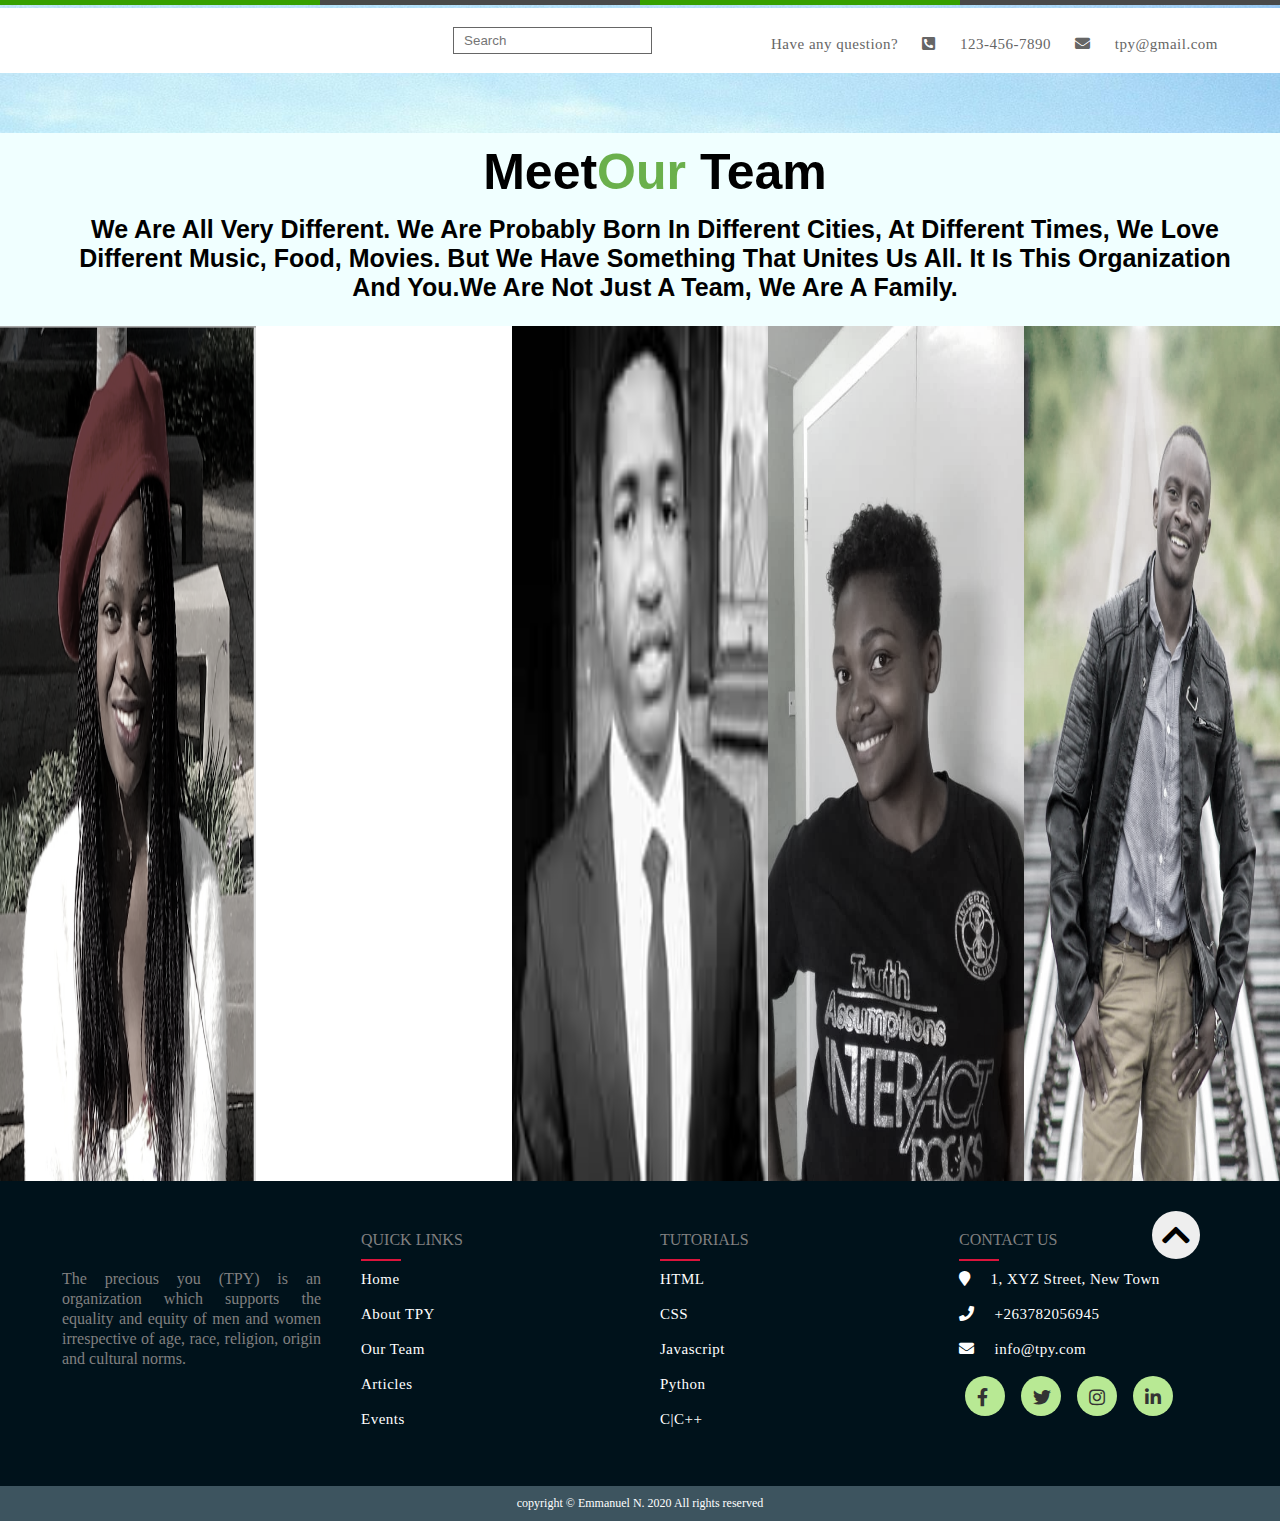
==== our-team.html @ 87ef8c34 "Add files via upload" ====
<!DOCTYPE html>
<html lang="en">

<head>
  <meta charset="UTF-8">
  <meta name="viewport" content="width=device-width, initial-scale=1.0">
  <title>Our Team</title>
  <link rel="stylesheet" href="css/styles.css">
  <link rel="stylesheet" href="https://cdnjs.cloudflare.com/ajax/libs/font-awesome/5.13.0/css/all.min.css">
</head>

<body>
  <div class="wrapper">
    <header>
      <div class="multi_color_border"></div>
      <div class="top_nav">
        <div class="left">
          <div class="logo">
            <h1 class="brand"><a href="index.html">The<span>Precious</span>You</a></h1>
          </div>
          <div class="search_bar">
            <input type="text" placeholder="Search">
          </div>
        </div>
        <div class="right">
          <ul>
            <li><a href="#">Have any question?</a></li>
            <div class="mobile">
              <li>
                <a href="tel:123-456-7890"> <i class="fas fa-phone-square-alt"></i> 123-456-7890</a></li>
            </div>

            <div class="email">
              <li>
                <a href="mailto:email@example.com"><i class="fas fa-envelope"></i> tpy@gmail.com</a>
              </li>

            </div>
          </ul>
        </div>
      </div>
      <div class="bottom_nav">

        <div class="menu-toggle" id="hamburger">
          <i class="fas fa-bars"></i>
        </div>
        <div class="overlay"></div>
        <div class="container">
          <nav>
            <!-- <h1 class="brand"><a href="index.html">The<span>Precious</span>You</a></h1> -->
            <ul>
              <li><a href="index.html" >Home</a></li>
              <li><a href="about-tpy.html">About TPY</a></li>
              <li><a href="events.html">Events</a></li>
              <li><a href="contact-us.html">Contact</a></li>
              <li><a href="our-team.html" class="active-nav-link">Our Team</a></li>
              <li><a href="blog.html">Blog</a></li>
              <li><a href="#">Articles</a></li>
            </ul>
          </nav>
        </div>

      </div>
    </header>
   <section class="services-section  company-sections ct-u-paddingBoth100 paddingBothHalf noTopMobilePadding">
        <div class="container">

            <div class="">
              <!-- <h2>Our Values</h2> -->
              <h2>Meet<strong>Our </strong><span>Team</span></h2>
              <h3>We are all very different. We are probably born in different cities, at different times, we love different music, food, movies. But we have something that unites us all. It is this organization and you.We are not just a team, we are a family.</h3>

            </div>
            </section>
    <div class="team-section">
      <div class="person">
        <img src="images/pt11.png" alt="" class="person-pic">
        <div class="person-info">
          <h2>Precious N</h2>
          <p>Founder</p>
          <div class="socialmedia">
            <a href="#"><i class="fab fa-facebook-f"></i></a>
            <a href="#"><i class="fab fa-twitter"></i></a>
            <a href="#"><i class="fab fa-instagram"></i></a>
            <a href="#"><i class="fab fa-linkedin-in"></i></a>
          </div>
        </div>
      </div>

      <div class="person">
        <img src="images/emm.jpg" alt="" class="person-pic">
        <div class="person-info">
          <h2>Emmanuel N</h2>
          <p>Developer & Designer</p>
          <div class="socialmedia">
            <a href="#"><i class="fab fa-facebook-f"></i></a>
            <a href="#"><i class="fab fa-twitter"></i></a>
            <a href="#"><i class="fab fa-instagram"></i></a>
            <a href="#"><i class="fab fa-linkedin-in"></i></a>
          </div>
        </div>
      </div>

      <div class="person">
        <img src="images/tendai.jpeg" alt="" class="person-pic">
        <div class="person-info">
          <h2>Tatenda M</h2>
          <p>Co-Founder</p>
          <div class="socialmedia">
            <a href="#"><i class="fab fa-facebook-f"></i></a>
            <a href="#"><i class="fab fa-twitter"></i></a>
            <a href="#"><i class="fab fa-instagram"></i></a>
            <a href="#"><i class="fab fa-linkedin-in"></i></a>
          </div>
        </div>
      </div>

      <div class="person">
        <img src="images/vimbai.jpeg" alt="" class="person-pic">
        <div class="person-info">
          <h2>Vimbai N</h2>
          <p>Co-Founder</p>
          <div class="socialmedia">
            <a href="#"><i class="fab fa-facebook-f"></i></a>
            <a href="#"><i class="fab fa-twitter"></i></a>
            <a href="#"><i class="fab fa-instagram"></i></a>
            <a href="#"><i class="fab fa-linkedin-in"></i></a>
          </div>
        </div>
      </div>

      <div class="person">
        <img src="images/taps.jpeg" alt="" class="person-pic">
        <div class="person-info">
          <h2>Tapiwa D</h2>
          <p>Co-Founder</p>
          <div class="socialmedia">
            <a href="#"><i class="fab fa-facebook-f"></i></a>
            <a href="#"><i class="fab fa-twitter"></i></a>
            <a href="#"><i class="fab fa-instagram"></i></a>
            <a href="#"><i class="fab fa-linkedin-in"></i></a>
          </div>
        </div>
      </div>
    </div>
  </div>
  <footer>
    <div class="footer">

      <div class="inner-footer">
        <div class="footer-items">
          <h1 class="brand"><a href="index.html">The<span>Precious</span>You</a></h1>
          <p>The precious you (TPY) is an organization which supports the equality and equity of men and women irrespective of age, race, religion, origin and cultural norms. </p>
        </div>

        <div class="footer-items">
          <h2>Quick Links</h2>
          <div class="border"></div>
          <ul>
            <a href="">
              <li>Home</li>
            </a>
            <a href="">
              <li>About TPY</li>
            </a>
            <a href="">
              <li>Our Team</li>
            </a>
            <a href="">
              <li>Articles</li>
            </a>
            <a href="">
              <li>Events</li>
            </a>
          </ul>
        </div>

        <div class="footer-items">
          <h2>Tutorials</h2>
          <div class="border"></div>
          <ul>
            <a href="">
              <li>HTML</li>
            </a>
            <a href="">
              <li>CSS</li>
            </a>
            <a href="">
              <li>Javascript</li>
            </a>
            <a href="">
              <li>Python</li>
            </a>
            <a href="">
              <li>C|C++</li>
            </a>
          </ul>
        </div>
        <div class="up" id="up">
        <i class="fas fa-chevron-up"></i>
        </div>
        <div class="footer-items">

          <h2>Contact us</h2>
          <div class="border"></div>
          <ul>
            <li><i class="fa fa-map-marker" aria-hidden="true"></i>1, XYZ Street, New Town</li>
            <li><i class="fa fa-phone" aria-hidden="true"></i>+263782056945</li>
            <li><i class="fa fa-envelope" aria-hidden="true"></i>info@tpy.com</li>
          </ul>
          <div class="socialmedia">
            <a href="#"><i class="fab fa-facebook-f"></i></a>
            <a href="#"><i class="fab fa-twitter"></i></a>
            <a href="#"><i class="fab fa-instagram"></i></a>
            <a href="#"><i class="fab fa-linkedin-in"></i></a>
          </div>
        </div>

      </div>
      <div class="footer-bottom">

        copyright &copy; Emmanuel N. 2020 All rights reserved
      </div>
    </div>
  </footer>
  <script src="https://code.jquery.com/jquery-2.2.0.min.js" type="text/javascript"></script>
  <script src="https://maxcdn.bootstrapcdn.com/bootstrap/3.3.6/js/bootstrap.min.js"></script>
  <script src="main.js" charset="utf-8"></script>
</body>

</html>
---- css/styles.css ----
* {
  margin: 0;
  padding: 0;
  /* box-sizing: border-box; */
  list-style: none;
  text-decoration: none;
  /* font-family: "Josefin Sans", sans-serif; */
}

body {
  /* background-image: url(../images/bg4.jpg);
  background-size: cover;
  background-repeat: no-repeat; */
}

.wrapper .multi_color_border {
  width: 100%;
  height: 5px;
  background: linear-gradient(to right, #37a000 0%, #37a000 25%, #494949 25%, #494949 50%, #37a000 50%, #37a000 75%, #494949 75%, #494949 100%);
}

.wrapper .top_nav {
  margin-top: 3px;
  /* width: 100%; */
  height: 65px;
  background: #fff;
  padding: 0 50px;
  display: flex;
  justify-content: space-between;
  align-items: center;
}

.wrapper .top_nav .left {
  display: flex;
  align-items: center;
}

.logo {
  font-size: 26px;
  font-weight: bold;
  color: #494949;
  font-family: "Mountains of Christmas", cursive;
  margin-right: 25px;
}

.logo span {
  color: #37a000;
  font-family: "Mountains of Christmas", cursive;
}

.wrapper .top_nav .left .search_bar input[type="text"] {
  border: 1px solid #666666;
  padding: 5px 10px;
  margin-left: 15px;
  outline: none;
  transition: all 0.5s linear;
}

.wrapper .top_nav .left .search_bar input[type="text"]:focus {
  width: 250px;
}

.wrapper .top_nav .right ul {
  display: flex;
  /* justify-content: space-around; */
}

.wrapper .top_nav .right ul li {
  margin: 0 2px;
}

.wrapper .top_nav .right ul li a {
  display: block;
  padding: 8px 10px;
  color: #666666;
}

/* bottom nav */
a {
  text-decoration: none;
  color: #eee;
}

header {
  width: 100%;
  position: relative;
  overflow: hidden;
  padding-bottom: 15px;
  background-image: url(../images/bg4.jpg);
  background-size: cover;
  background-repeat: no-repeat;
}

.container {
  max-width: 120rem;
  width: 90%;
  margin: 0 auto;
}

.menu-toggle {
  position: fixed;
  top: 2.5rem;
  right: 2.5rem;
  color: #eeeeee;
  font-size: 3rem;
  cursor: pointer;
  z-index: 1000;
  display: none;
}

nav {
  display: flex;
  justify-content: center;
  align-items: center;
  /* text-transform: uppercase; */
  font-size: 1.6rem;
}

.brand {
  /* font-size: 2rem;
	font-weight: 300; */
  transform: translateX(-100rem);
  animation: slideIn .5s forwards;
  font-family: "Mountains of Christmas", cursive;
}

.brand span {
  color: crimson;
  font-family: "Mountains of Christmas", cursive;
}

nav ul {
  display: flex;
}

nav ul li {
  list-style: none;
  transform: translateX(100rem);
  animation: slideIn .5s forwards;
}

nav ul li:nth-child(1) {
  animation-delay: 0s;
}

nav ul li:nth-child(2) {
  animation-delay: .5s;
}

nav ul li:nth-child(3) {
  animation-delay: 1s;
}

nav ul li:nth-child(4) {
  animation-delay: 1.5s;
}

nav ul li:nth-child(5) {
  animation-delay: 2s;
}

nav ul li:nth-child(6) {
  animation-delay: 2.5s;
}

nav ul li:nth-child(7) {
  animation-delay: 3s;
}

nav ul li a {
  padding: 1rem 0;
  margin: 0 3rem;
  position: relative;
  letter-spacing: 2px;
}

nav ul li a:last-child {
  margin-right: 0;
}

nav ul li a::before,
nav ul li a::after {
  content: '';
  position: absolute;
  width: 100%;
  height: 2px;
  background-color: crimson;
  left: 0;
  transform: scaleX(0);
  transition: all .5s;
}

nav ul li a::before {
  top: 0;
  transform-origin: left;
}

.active-nav-link {
  border-bottom: 2px solid #37a000;
}

.active-nav-link a {
  color: #37a000 !important;
}

nav ul li a::after {
  bottom: 0;
  transform-origin: right;
}

.overlay {
  background-color: rgba(0, 0, 0, .95);
  position: fixed;
  right: 0;
  left: 0;
  top: 0;
  bottom: 0;
  transition: opacity 650ms;
  transform: scale(0);
  opacity: 0;
  display: none;
}

nav ul li a:hover::before,
nav ul li a:hover::after {
  transform: scaleX(1);
}

@keyframes slideIn {
  from {}

  to {
    transform: translateX(0);
  }
}

@media screen and (max-width: 700px) {
  .menu-toggle {
    display: block;
  }

  nav {
    padding-top: 0;
    display: none;
    flex-direction: column;
    justify-content: space-evenly;
    align-items: center;
    height: 100vh;
    text-align: center;
  }

  nav ul {
    flex-direction: column;
  }

  nav ul li {
    margin-top: 5rem;
  }

  nav ul li a {
    margin: 0;
    font-size: 2.5rem;
    text-decoration: none;
    list-style: none;
  }

  .tpy {
    font-size: 3rem;
  }

  .brand {
    font-size: 5rem;
  }

  .overlay.menu-open,
  nav.menu-open {
    display: flex;
    transform: scale(1);
    opacity: 1;
  }
}

/* bottom_nav */
.wrapper .bottom_nav ul li a {
  color: #494949;
  letter-spacing: 2px;
  text-transform: uppercase;
  font-size: 12px;
}

.wrapper .banner img {
  width: 100%;
  height: 400px;
}

/* carousel what we have been doing */
#slider {
  overflow: hidden;
  height: 600px;
}

#slider figure {
  position: relative;
  width: 500%;
  margin: 0;
  left: 0;
  animation: 20s slider infinite;
}

#slider figure img {
  width: 20%;
  float: left;
}

@keyframes slider {
  0% {
    left: 0;
  }

  20% {
    left: 0;
  }

  25% {
    left: -100%;
  }

  45% {
    left: -100%;
  }

  50% {
    left: -200%;
  }

  70% {
    left: -200%;
  }

  75% {
    left: -300%;
  }

  95% {
    left: -300%;
  }

  100% {
    left: -400%;
  }
}

/* carousel */
/* ourTeam */
.team-section {
  height: 95vh;
  display: flex;
}

.person {
  flex: 1;
  overflow: hidden;
  cursor: pointer;
  position: relative;
  transition: .6s;
}

.person:hover {
  flex: 4;
}

.person-pic {
  position: absolute;
  height: 100%;
  left: 50%;
  transform: translateX(-50%);
  filter: grayscale(80%);
  transition: .3s;
}

.person:hover .person-pic {
  filter: grayscale(0);
}

.person-info {
  position: absolute;
  bottom: 10px;
  text-align: center;
  width: 100%;
  opacity: 0;
  transition: .2s;
}

.person:hover .person-info {
  opacity: 1;
  bottom: 60px;
  transition-delay: .6s;
}

.person-info h2 {
  font-size: 20px;
  color: #fff;
}

.person-info p {
  color: #b8e994;
  font-style: italic;
  margin-top: 8px;
  margin-bottom: 20px;
}

.socialmedia a {
  display: inline-block;
  width: 40px;
  height: 40px;
  color: #333;
  background-color: #b8e994;
  line-height: 40px;
  border-radius: 50%;
  margin: 0 6px;
  font-size: 18px;
  transition: .3s linear;
}

.socialmedia i {
  padding: 12px;
}

.socialmedia a:hover,
form button:hover {
  color: #b8e994;
  background-color: transparent;
  transform: scale(1.5);
}
/* START OF FOOTER */

footer {
  /* position: fixed; */
  bottom: 0;
  width: 100%;
  background-color: azure;
}

.footer {
  width: 100%;
  background: #00121b;
  display: block;
}

.inner-footer {
  width: 95%;
  margin: auto;
  padding: 30px 10px;
  display: flex;
  flex-wrap: wrap;
  box-sizing: border-box;
  justify-content: center;
}

.footer-items {
  width: 25%;
  padding: 10px 20px;
  box-sizing: border-box;
}

.footer-items h1 {
  padding: 10px 0;
  font-size: 25px;
  color: #fff;
  text-transform: uppercase;
}

.footer-items p {
  color: grey;
  font-size: 16px;
  text-align: justify;
  line-height: 20px;
}

.footer-items h2 {
  margin: 10px 0;
  color: grey;
  font-size: 16px;
  font-weight: lighter;
  text-transform: uppercase;
}

.border {
  height: 2px;
  width: 40px;
  background: crimson;
}

ul {
  list-style: none;
  color: #fff;
  font-size: 15px;
  letter-spacing: 0.5px;
}

ul a {
  text-decoration: none;
  outline: none;
  color: #fff;
  transition: 0.3s;
}

ul a:hover {
  color: crimson;
}

ul li {
  margin: 10px 0;
  height: 25px;
}

li i {
  margin-right: 20px;
}

.footer-bottom {
  padding: 10px;
  background: #3d545f;
  color: #fff;
  font-size: 12px;
  text-align: center;
}
footer .up {
  position: absolute;
  width: 3rem;
  height: 3rem;
  background-color: #eee;
  /* top: -2.5rem; */
  right: 5rem;
  border-radius: 100%;
  display: flex;
  animation: pulse 2s infinite;
  cursor: pointer;
}

.up i {
  color: black;
  font-size: 2rem;
  margin: auto;
}



/* animations */

@keyframes pulse{
0%{
  box-shadow: 0 0 0 0 crimson;
}
70%{
  box-shadow: 0 0 0 1.4rem rgba(253, 87, 191, 0);
}
100%{
  box-shadow: 0 0 0 0 rgba(253, 87, 191, 0.99);
}
}

@media screen and (max-width: 900px) {
  footer {
    position: relative;
    bottom: 0;
  }
}
/* END OF FOOTER */


/* Contact us */
/* container utility */
#fancy-form .container {
  background-image: url(../images/desk.jpeg);
  background-size: cover;
  background-repeat: no-repeat;
  align-content: center;
  width: 80%;
  margin: auto;
  overflow: hidden;
}

/* main div */
.form-sections {
  margin-top: 5rem;
  display: grid;
  grid-gap: 5rem;
  grid-template-columns: repeat(2, 1fr);
}

/* Form-left styling */
.Form-left h1 {
  padding: 0;
  margin: 0;
}

.Form-left h4 {
  padding: 0;
  margin: 0;
  color: rgb(243, 235, 235);
}

.line {
  border-bottom: 2px solid crimson;
  width: 8%;
  margin-left: 0;
}

.Form-left span {
  color: rgb(187, 182, 182);
  font-weight: bold;
}

.Form-left hr {
  width: 25rem;
  margin-left: 0;
  border: 1px solid rgb(53, 52, 52);
}

/* Form Right Styling */
.Form-right h1 {
  padding: 0;
  margin: 0;
}

form {
  padding-top: 2rem;
}

form h5 {
  padding: 0;
  margin: 0;
  color: rgb(228, 218, 218);
}

form input {
  padding: 0.6rem;
  width: 27rem;
  border: none;
  background-color: rgba(136, 133, 133, 0.3);
  color: white;
  border: none;
  outline: none;
}

form textarea {
  padding: 0.6rem;
  width: 27rem;
  border: none;
  background-color: rgba(136, 133, 133, 0.3);
  color: white;
  border: none;
  outline: none;
}

form button {
  display: inline-block;
  color: #333;
  background-color: #b8e994;
  line-height: 30px;
  border-radius: 50px;
  margin: 0 6px;
  font-size: 18px;
  transition: .3s linear;
  width: 9rem;
  padding: 5px;
  text-align: center;
  cursor: pointer;
}

.google-maps {
  padding-left: 20px;
  padding-right: 20px;
  position: relative;
  padding-bottom: 75%; // This is the aspect ratio
  height: 0;
  overflow: hidden;
}

.google-maps iframe {
  position: absolute;
  top: 0;
  left: 0;
  width: 100% !important;
  height: 100% !important;
}

/* media queries */
@media (max-width: 968px) {
  #fancy-form .form-sections {
    display: block;
    width: 100%;
    text-align: left;
  }

  .form-sections .Form-right {
    margin-top: 2rem;
    margin-bottom: 2rem;
  }

  /* socail media icons */
  .fa {
    padding: 8px;
    font-size: 18px;
    width: 30px;
    text-align: center;
    text-decoration: none;
    color: rgb(187, 182, 182);
  }
}

/* Contact us */
/* aboutus */

/* Events TpY */

/* END OF EVENTS */

/* ABOUT TPY */

.separator-type, .title-type, .intro-type, .content-type .intro-type p {
    position: relative;
}
.intro-type .container {
    padding: 107px 0 102px 0 !important;
}
#product-header-section, .intro-type .container {
    padding: 68px 15px 72px !important;
}
.parallax {
    background-attachment: inherit !important;
}
.parallax {
    background-attachment: inherit !important;
    background-repeat: repeat;
    background-size: cover;
    position: absolute;
    top: 0;
    bottom: 0;
    width: 100%;
    z-index: -10;
}

.seo-header, .product-header, .intro-type .container h1.white, .company-heading h1 {
    font-family: 'Raleway', sans-serif;
    font-weight: 100 !important;
    text-transform: capitalize;
    font-size: 65px;
    margin-bottom: 20px;
}
.company-sections h2, .careers-sections h2, .perks-section h2 {
    font-weight: 800;
    font-size: 50px;
}
.company-sections h2, .company-sections h3, .careers-sections h2, .perks-section h2 {
    font-family: 'proxima-nova', sans-serif;
}
.company-sections h3 {
    font-size: 25px;
    font-weight: 700;
    margin: 14px 0;
    font-family: 'proxima-nova', sans-serif;
    text-transform: capitalize;
}
.red-border {
    width: 50%;
    border-bottom: 1px solid #d2282e;
    margin: 0 auto;
    height: 16px;
}
.company-sections p {
    margin-top: 20px;
}
.ct-u-size22 {
    font-size: 18px;
}
.ct-u-fontWeight300 {
    font-weight: 300;
}
.marginTop40 {
    margin-top: 40px !important;
}
.ct-u-paddingBoth100 {
    padding: 10px 15px;
}

.company-sections, .careers-sections, .left-headquarter-section-img, .right-headquarter-section-img {
    text-align: center;
}
.ct-u-paddingBoth100 {
    padding: 10px 15px;
}
.company-sections h2, .careers-sections h2, .perks-section h2 {
    font-weight: 800;
    font-size: 50px;
}
.company-sections h2, .company-sections h3, .careers-sections h2, .perks-section h2 {
    font-family: 'proxima-nova', sans-serif;
}
.slick-slider {
    margin-bottom: 0;
}
.slick-slider {
    position: relative;
    display: block;
    -moz-box-sizing: border-box;
    box-sizing: border-box;
    -webkit-user-select: none;
    -moz-user-select: none;
    -ms-user-select: none;
    user-select: none;
    -webkit-touch-callout: none;
    -khtml-user-select: none;
    -ms-touch-action: pan-y;
    touch-action: pan-y;
    -webkit-tap-highlight-color: transparent;
}
.slick-slider .slick-track, .slick-slider .slick-list {
    -webkit-transform: translate3d(0, 0, 0);
    -moz-transform: translate3d(0, 0, 0);
    -ms-transform: translate3d(0, 0, 0);
    -o-transform: translate3d(0, 0, 0);
    transform: translate3d(0, 0, 0);
}
.slick-list {
    position: relative;
    display: block;
    overflow: hidden;
    margin: 0;
    padding: 0;
}
.slick-track {
    position: relative;
    top: 0;
    left: 0;
    display: block;
}
.slider .item {
    overflow: hidden;
}
.slick-slide {
    display: none;
    float: left;
    height: 100%;
    min-height: 1px;
}
.logos {
    margin-right: -5px;
    margin-left: -5px;
}
ul.logos li {
    cursor: pointer;
}
.logos > li {
    float: left;
    width: 16.66666%;
    padding: 5px;
}
.logos .logos-inner {
    position: relative;
}
.slick-slide img {
    display: inline-block;
}
.logo-image {
    position: relative;
    width: 100%;
}
ul.logos li {
    cursor: pointer;
}
.logos > li {
    float: left;
    width: 16.66666%;
    padding: 5px;
}
.logos .logos-inner {
    position: relative;
}
.slick-slide img {
    display: inline-block;
}
img {
    display: inline-block;
    max-width: 100%;
    vertical-align: middle;
}
/* .fa {
  font-size: 42px;
} */
.btn-solodev-red-reversed {
    background-color: #fff;
    color: #d2282e;
    -webkit-transition: all 0.3s ease;
    transition: all 0.3s ease;
    padding: 12px 35px;
}
.btn, .btn-blk {
    font-size: 18px !Important;
}
a:hover, a:focus {
    text-decoration: none;
}
.ct-u-size19 {
 margin-top: 40px;
}
a:hover {
    color: #000;
}
section.clients-home .clients-logos .client-logos-repeater {
    height: 260px;
    border-right: 1px solid #ccc;
    border-bottom: 1px solid #ccc;
    cursor: pointer;
}

section.clients-home .clients-logos .client-logos-repeater img {
    position: absolute;
    top: 0;
    bottom: 0;
    margin: auto;
    left: 0;
    right: 0;
}
.logo-title {
    position: absolute;
    display: none;
    top: 0;
    left: 0;
    width: 100%;
    height: 100%;
    font-size: 16px;
    font-weight: 700;
    line-height: 16px;
    text-transform: uppercase;
    color: #FFF;
    background-color: #0079c2;
}
.ct-u-paddingBottom100 {
  margin-top: 40px;
}
.culture-section {
  background-size: cover;
  color: #fff;
}



/*services*/
.services-section{
  width: 100%;
    background-color: azure;
}

.inner-width{
  max-width: 1200px;
  margin: auto;
  padding: 0 20px;
}

.services-section h2 strong,
.gallery-section h2 strong{
  color: #6ab04c;
}

.service{
  text-align: center;
  margin: 20px 0;
}

.service-icon{
  width: 60px;
  height: 60px;
  margin: auto;
  background: #ecf6ff;
  border-radius: 50%;
  color: #6ab04c;
  line-height: 60px;
  font-size: 25px;
}

.service-name{
  font-weight: 600;
  font-size: 18px;
  margin: 20px 0;
}

.service-desc{
  max-width: 400px;
  margin: auto;
  color: #333;
  font-size: 17px;
}

.owl-dots{
  text-align: center;
  margin-top: 40px;
}

.owl-dot{
  width: 14px;
  height: 14px;
  background: #808080 !important;
  margin: 0 6px;
  border-radius: 14px;
  outline: none;
  transition: .3s linear;
}

.owl-dot.active{
  width: 36px;
  background: #6ab04c !important;
}

.owl-dot:hover{
  width: 36px;
  background: #6ab04c !important;
}

/* END OF ABOUT */

/* BLOG START */
.containerblog a{
  transition: all .5s;
  text-decoration: none;
  /* color: #fff; */

}
.singleBlog img{
  width: 100%;
  transition: all .5s;
}
.containerblog section{
  padding: 50px 0;
 /* margin-top: 50px; */
  background: rgba(116, 185, 255,0.09);
  text-align: center;
}
.containerblog{
  max-width: 1200px;
  width: 100%;
  margin: 0 auto;
}
main{
  display: grid;
  grid-template-columns: repeat(4, 1fr);
  grid-gap: 30px;
  margin: 30px 15px 0px 15px;
}
.header{
  width: 70%;
  margin: 0 auto;
}
.header h1{
  margin: 0;
  font-size: 50px;
  color: rgba(52, 73, 94,1.0);
  font-weight: 500;
}
.singleBlog{
  position: relative;
  overflow: hidden;
  max-height: 580px;
  height: 100%;
  box-sizing: border-box;
  box-shadow: 0 2px 10px #ccc;
  transition: all .5s;
}
.singleBlog:hover{
  box-shadow: 0 2px 13px #ccc;
  transition: all .5s;
}
.singleBlog:hover img{
  transform: scale(1.1);
  transition: all .4s;
}
.blogContent{
  position: absolute;
  left: 0;
  bottom: -45px;
  width: 100%;
  color: #fff;
  padding: 10px 5px;
  background: linear-gradient(45deg, rgba(21,82,153,1) 0%,rgba(144,192,229,.4) 100%);
  transition: all .5s;
}
.singleBlog:hover .blogContent{
  bottom: 0;
  transition: all .5s;
}

.blogContent h3{
  font-size: 20px;
  font-weight: 500;
  margin: 0;
}
.blogContent h3 span{
  display: block;
  font-size: 60%;
  margin-top: 5px;
  font-weight: 600;
  color: rgba(52, 73, 94,1.0)
}

.blogContent a{
  font-size: 14px;
  font-weight: 500;
}
.blogContent .btn{
  display: inline-block;
  padding: 5px 10px;
  border: 1px solid #fff;
  border-radius: 3px;
  font-weight: 400;
}
.blogContent .btn:hover{
  background: rgba(52, 152, 219,1.0);
  transition: all .5s;
  text-decoration: none;
}
.blogContent a:hover{
  text-decoration: underline;
}



@media (max-width:992px) {
  main{
    grid-template-columns: repeat(3, 1fr);
  grid-gap: 20px;
  }
}
@media (max-width:767px) {
  main{
    grid-template-columns: repeat(2, 1fr);
  grid-gap: 15px;
  }
  .header{
    width: 95%;
  }
  .blogContent{
    bottom: 0;
  }
}
@media (max-width:500px) {

    main{
      grid-template-columns: repeat(1, 1fr);
    }
}
/* END OF BLOG */
.body{
  padding: 20px;
  max-width: 440px;
  background-color: azure;
  color: black;
}
/* ABOUT gallery */
.gallery-section{
  width: 100%;
  padding: 60px 0;
  background: #f1f1f1;
}
.gallery-intro{
  padding-bottom: 20px;
}
/* .inner-width{
  width: 100%;
  max-width: 1200px;
  margin: auto;
  padding: 0 20px;
} */

.gallery-section .gallery{
  display: flex;
  flex-wrap: wrap-reverse;
  justify-content: center;
}

.gallery-section .image{
  flex: 25%;
  overflow: hidden;
  cursor: pointer;
}

.gallery-section .image img{
  width: 100%;
  height: 100%;
  transition: 0.4s;
}

.gallery-section .image:hover img{
  transform: scale(1.4) rotate(15deg);
}

@media screen and (max-width:960px) {
  .gallery-section .image{
    flex: 33.33%;
  }
}

@media screen and (max-width:768px) {
  .gallery-section .image{
    flex: 50%;
  }
}

@media screen and (max-width:480px) {
  .gallery-section .image{
    flex: 100%;
  }
}
.about-heading{
  padding-top: 50PX;
  text-align: center;
  text-transform: uppercase;
  line-height: 0;
  margin-bottom: 4rem;
}
.about-heading h1{
  color: #6ab04c;
  font-size: 10rem;
  opacity: .3;
}
.about-heading h6{
  font-size: 2rem;
  font-weight: 300;
}

/* ABOUT GALLERY */
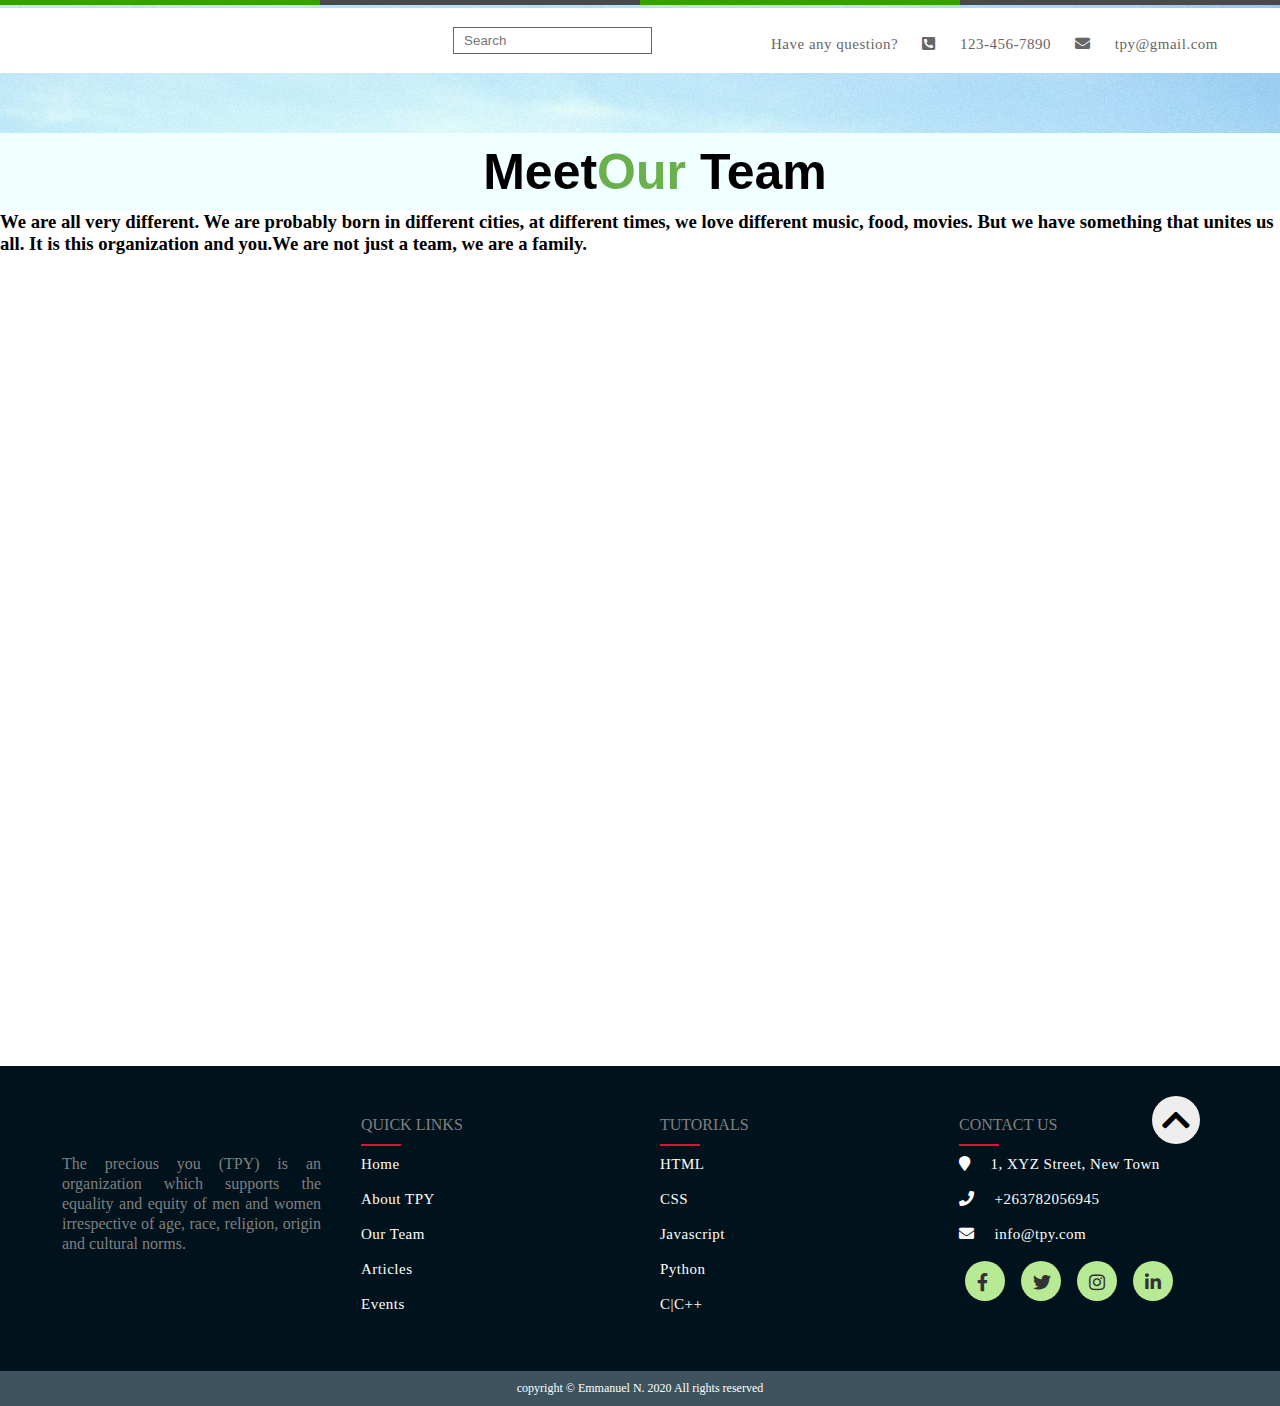
==== commit 7adebffa: "Update our-team.html" ====
--- a/our-team.html
+++ b/our-team.html
@@ -66,10 +66,8 @@
         <div class="container">
 
             <div class="">
-              <!-- <h2>Our Values</h2> -->
               <h2>Meet<strong>Our </strong><span>Team</span></h2>
-              <h3>We are all very different. We are probably born in different cities, at different times, we love different music, food, movies. But we have something that unites us all. It is this organization and you.We are not just a team, we are a family.</h3>
-
+              
             </div>
             </section>
     <div class="team-section">
@@ -142,6 +140,8 @@
           </div>
         </div>
       </div>
+      <h3>We are all very different. We are probably born in different cities, at different times, we love different music, food, movies. But we have something that unites us all. It is this organization and you.We are not just a team, we are a family.</h3>
+
     </div>
   </div>
   <footer>
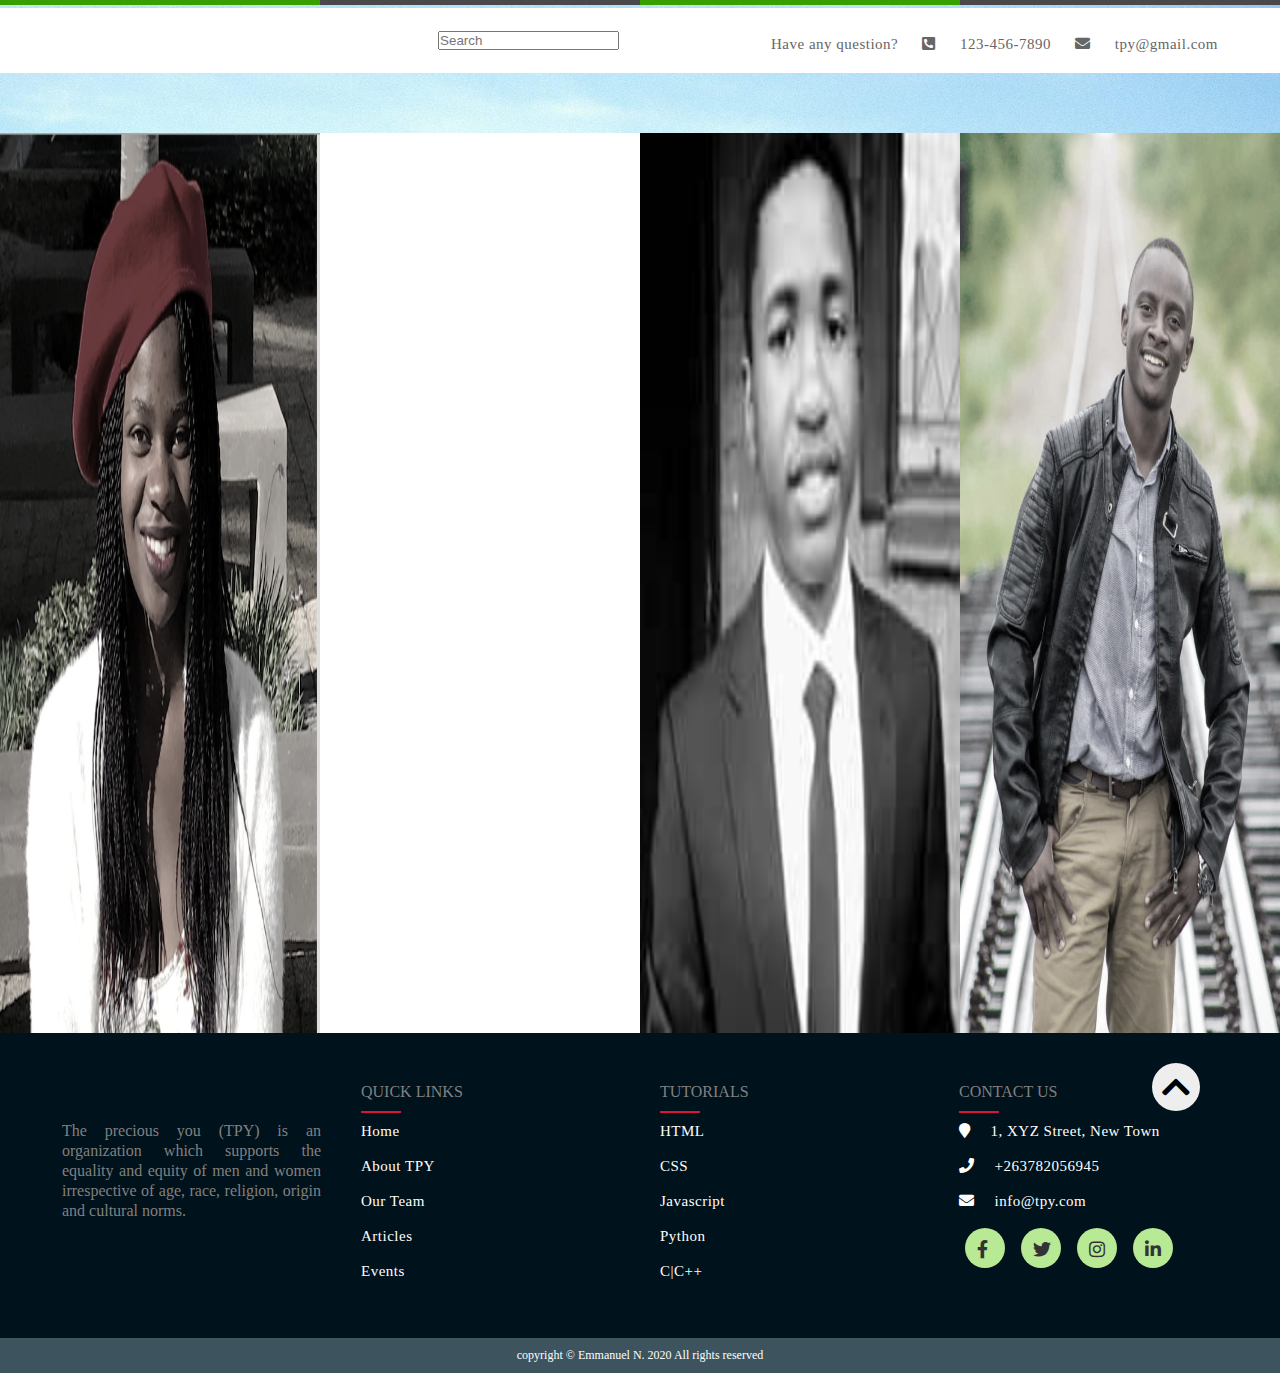
==== commit db23c9b1: "Update our-team.html" ====
--- a/our-team.html
+++ b/our-team.html
@@ -49,7 +49,7 @@
           <nav>
             <!-- <h1 class="brand"><a href="index.html">The<span>Precious</span>You</a></h1> -->
             <ul>
-              <li><a href="index.html" >Home</a></li>
+              <li><a href="index.html">Home</a></li>
               <li><a href="about-tpy.html">About TPY</a></li>
               <li><a href="events.html">Events</a></li>
               <li><a href="contact-us.html">Contact</a></li>
@@ -62,14 +62,7 @@
 
       </div>
     </header>
-   <section class="services-section  company-sections ct-u-paddingBoth100 paddingBothHalf noTopMobilePadding">
-        <div class="container">
-
-            <div class="">
-              <h2>Meet<strong>Our </strong><span>Team</span></h2>
-              
-            </div>
-            </section>
+  
     <div class="team-section">
       <div class="person">
         <img src="images/pt11.png" alt="" class="person-pic">
@@ -113,7 +106,7 @@
         </div>
       </div>
 
-      <div class="person">
+      <!-- <div class="person">
         <img src="images/vimbai.jpeg" alt="" class="person-pic">
         <div class="person-info">
           <h2>Vimbai N</h2>
@@ -125,7 +118,7 @@
             <a href="#"><i class="fab fa-linkedin-in"></i></a>
           </div>
         </div>
-      </div>
+      </div> -->
 
       <div class="person">
         <img src="images/taps.jpeg" alt="" class="person-pic">
@@ -140,8 +133,6 @@
           </div>
         </div>
       </div>
-      <h3>We are all very different. We are probably born in different cities, at different times, we love different music, food, movies. But we have something that unites us all. It is this organization and you.We are not just a team, we are a family.</h3>
-
     </div>
   </div>
   <footer>
@@ -197,7 +188,7 @@
           </ul>
         </div>
         <div class="up" id="up">
-        <i class="fas fa-chevron-up"></i>
+          <i class="fas fa-chevron-up"></i>
         </div>
         <div class="footer-items">
 
--- a/css/styles.css
+++ b/css/styles.css
@@ -48,17 +48,36 @@
   font-family: "Mountains of Christmas", cursive;
 }
 
-.wrapper .top_nav .left .search_bar input[type="text"] {
-  border: 1px solid #666666;
-  padding: 5px 10px;
-  margin-left: 15px;
-  outline: none;
-  transition: all 0.5s linear;
-}
-
-.wrapper .top_nav .left .search_bar input[type="text"]:focus {
-  width: 250px;
-}
+.search-box {
+  width: 1200px;
+  margin: 0 auto;
+  text-align: right;
+  position: relative;
+  top: 0;
+  z-index: 101;
+
+  transition: 300ms;
+}
+
+.search-box.active {
+  top: 72px;
+}
+
+.search-box input {
+  background: #fffffa;
+  box-shadow: 0px 4px 8px rgba(0, 0, 0, 0.15);
+  border-radius: 0px 0px 8px 8px;
+
+  font-size: 24px;
+  line-height: 42px;
+  border: 0;
+  padding: 12px 48px;
+}
+
+.search-box input::placeholder {
+  color: #b3b3b3;
+}
+
 
 .wrapper .top_nav .right ul {
   display: flex;
@@ -137,34 +156,6 @@
   list-style: none;
   transform: translateX(100rem);
   animation: slideIn .5s forwards;
-}
-
-nav ul li:nth-child(1) {
-  animation-delay: 0s;
-}
-
-nav ul li:nth-child(2) {
-  animation-delay: .5s;
-}
-
-nav ul li:nth-child(3) {
-  animation-delay: 1s;
-}
-
-nav ul li:nth-child(4) {
-  animation-delay: 1.5s;
-}
-
-nav ul li:nth-child(5) {
-  animation-delay: 2s;
-}
-
-nav ul li:nth-child(6) {
-  animation-delay: 2.5s;
-}
-
-nav ul li:nth-child(7) {
-  animation-delay: 3s;
 }
 
 nav ul li a {
@@ -293,67 +284,126 @@
   height: 400px;
 }
 
+/* home */
 /* carousel what we have been doing */
 #slider {
   overflow: hidden;
-  height: 600px;
-}
-
-#slider figure {
-  position: relative;
-  width: 500%;
-  margin: 0;
+  /* height: 500px; */
+}
+
+.slider-container {
   left: 0;
-  animation: 20s slider infinite;
-}
-
-#slider figure img {
-  width: 20%;
+  top: 0;
+  width: 100%;
+  height: 87vh;
+  animation: animate 25s ease-in-out infinite;
+  background-size: cover;
+  filter: grayscale(100%);
+}
+
+.slider-container :hover{
+  filter: grayscale(0);
+}
+
+.outer {
+  position: absolute;
+  left: 0;
+  top: 0;
+  width: 100%;
+  height: 100vh;
+}
+
+.details {
+  position: absolute;
+  left: 50%;
+  top: 40%;
+  transform: translate(-50%, -50%);
+  text-align: center;
+}
+
+.abt-btn {
+  position: relative;
+  /* background-color: red; */
+  color: black;
+  top: 70%;
+  left: 22%;
+}
+
+.details h2 {
+  text-transform: capitalize;
+  color: #FFF8DC;
+  font-size: 3.9em;
+}
+
+@keyframes animate {
+  0%, 100% {
+    background-image: url(../images/desk.jpeg);
+  }
+
+  25% {
+    background-image: url(../images/desk2.jpeg);
+  }
+
+  50% {
+    background-image: url(../images/desk.jpeg);
+  }
+
+  75% {
+    background-image: url(../images/desk3.jpeg);
+  }
+}
+.flex-container{
+  height: 90vh;
+}
+/* Create two equal columns that floats next to each other */
+.column {
+  float: right;
+  width: 40%;
+  height:90vh;
+  background:url('../images/desk.jpeg') #fff;
+  background-position: center;
+  background-size: cover;
+  background-blend-mode: multiply;
+}
+.column2 {
   float: left;
-}
-
-@keyframes slider {
-  0% {
-    left: 0;
-  }
-
-  20% {
-    left: 0;
-  }
-
-  25% {
-    left: -100%;
-  }
-
-  45% {
-    left: -100%;
-  }
-
-  50% {
-    left: -200%;
-  }
-
-  70% {
-    left: -200%;
-  }
-
-  75% {
-    left: -300%;
-  }
-
-  95% {
-    left: -300%;
-  }
-
-  100% {
-    left: -400%;
-  }
-}
+  width: 60%;
+  height:90vh;
+  background:url('../img/developer.jpg') #09ff78;
+  background-position: center;
+  background-size: cover;
+  background-blend-mode: multiply;
+}
+
+.column2 .split-text{
+  padding-top: 20%;
+  position: relative;
+  background:rgba(0,0,0,0.6);
+ color:white;
+ padding-left: 20px;
+ width: 98%;
+ text-align: center;
+ height: 71vh;
+ line-height: 3.5em;
+
+}
+.split-text h1{
+font-size: 4em;
+}
+
+.split-text h3{
+font-size: 3em;
+}
+
+.split-text p{
+font-size: 2em;
+}
+
 
 /* carousel */
 /* ourTeam */
 .team-section {
-  height: 95vh;
+  height: 100vh;
   display: flex;
 }
 
@@ -432,10 +482,9 @@
   background-color: transparent;
   transform: scale(1.5);
 }
+
 /* START OF FOOTER */
-
 footer {
-  /* position: fixed; */
   bottom: 0;
   width: 100%;
   background-color: azure;
@@ -525,6 +574,7 @@
   font-size: 12px;
   text-align: center;
 }
+
 footer .up {
   position: absolute;
   width: 3rem;
@@ -544,20 +594,19 @@
   margin: auto;
 }
 
-
-
 /* animations */
-
-@keyframes pulse{
-0%{
-  box-shadow: 0 0 0 0 crimson;
-}
-70%{
-  box-shadow: 0 0 0 1.4rem rgba(253, 87, 191, 0);
-}
-100%{
-  box-shadow: 0 0 0 0 rgba(253, 87, 191, 0.99);
-}
+@keyframes pulse {
+  0% {
+    box-shadow: 0 0 0 0 crimson;
+  }
+
+  70% {
+    box-shadow: 0 0 0 1.4rem rgba(253, 87, 191, 0);
+  }
+
+  100% {
+    box-shadow: 0 0 0 0 rgba(253, 87, 191, 0.99);
+  }
 }
 
 @media screen and (max-width: 900px) {
@@ -566,15 +615,15 @@
     bottom: 0;
   }
 }
+
 /* END OF FOOTER */
-
-
 /* Contact us */
 /* container utility */
 #fancy-form .container {
-  background-image: url(../images/desk.jpeg);
+  /* background-image: url(../images/desk.jpeg);
   background-size: cover;
-  background-repeat: no-repeat;
+  background-repeat: no-repeat; */
+  background: rgba(0, 0, 0, 0.5);
   align-content: center;
   width: 80%;
   margin: auto;
@@ -654,7 +703,7 @@
   outline: none;
 }
 
-form button {
+button {
   display: inline-block;
   color: #333;
   background-color: #b8e994;
@@ -712,264 +761,301 @@
 
 /* Contact us */
 /* aboutus */
-
 /* Events TpY */
-
 /* END OF EVENTS */
-
 /* ABOUT TPY */
-
 .separator-type, .title-type, .intro-type, .content-type .intro-type p {
-    position: relative;
-}
+  position: relative;
+}
+
 .intro-type .container {
-    padding: 107px 0 102px 0 !important;
-}
+  padding: 107px 0 102px 0 !important;
+}
+
 #product-header-section, .intro-type .container {
-    padding: 68px 15px 72px !important;
-}
+  padding: 68px 15px 72px !important;
+}
+
 .parallax {
-    background-attachment: inherit !important;
-}
+  background-attachment: inherit !important;
+}
+
 .parallax {
-    background-attachment: inherit !important;
-    background-repeat: repeat;
-    background-size: cover;
-    position: absolute;
-    top: 0;
-    bottom: 0;
-    width: 100%;
-    z-index: -10;
+  background-attachment: inherit !important;
+  background-repeat: repeat;
+  background-size: cover;
+  position: absolute;
+  top: 0;
+  bottom: 0;
+  width: 100%;
+  z-index: -10;
 }
 
 .seo-header, .product-header, .intro-type .container h1.white, .company-heading h1 {
-    font-family: 'Raleway', sans-serif;
-    font-weight: 100 !important;
-    text-transform: capitalize;
-    font-size: 65px;
-    margin-bottom: 20px;
-}
+  font-family: 'Raleway', sans-serif;
+  font-weight: 100 !important;
+  text-transform: capitalize;
+  font-size: 65px;
+  margin-bottom: 20px;
+}
+
 .company-sections h2, .careers-sections h2, .perks-section h2 {
-    font-weight: 800;
-    font-size: 50px;
-}
+  font-weight: 800;
+  font-size: 50px;
+}
+
 .company-sections h2, .company-sections h3, .careers-sections h2, .perks-section h2 {
-    font-family: 'proxima-nova', sans-serif;
-}
+  font-family: 'proxima-nova', sans-serif;
+}
+
 .company-sections h3 {
-    font-size: 25px;
-    font-weight: 700;
-    margin: 14px 0;
-    font-family: 'proxima-nova', sans-serif;
-    text-transform: capitalize;
-}
+  font-size: 25px;
+  font-weight: 700;
+  margin: 14px 0;
+  font-family: 'proxima-nova', sans-serif;
+  text-transform: capitalize;
+}
+
 .red-border {
-    width: 50%;
-    border-bottom: 1px solid #d2282e;
-    margin: 0 auto;
-    height: 16px;
-}
+  width: 50%;
+  border-bottom: 1px solid #d2282e;
+  margin: 0 auto;
+  height: 16px;
+}
+
 .company-sections p {
-    margin-top: 20px;
-}
+  margin-top: 20px;
+}
+
 .ct-u-size22 {
-    font-size: 18px;
-}
+  font-size: 18px;
+}
+
 .ct-u-fontWeight300 {
-    font-weight: 300;
-}
+  font-weight: 300;
+}
+
 .marginTop40 {
-    margin-top: 40px !important;
-}
+  margin-top: 40px !important;
+}
+
 .ct-u-paddingBoth100 {
-    padding: 10px 15px;
+  padding: 10px 15px;
 }
 
 .company-sections, .careers-sections, .left-headquarter-section-img, .right-headquarter-section-img {
-    text-align: center;
-}
+  text-align: center;
+}
+
 .ct-u-paddingBoth100 {
-    padding: 10px 15px;
-}
+  padding: 10px 15px;
+}
+
 .company-sections h2, .careers-sections h2, .perks-section h2 {
-    font-weight: 800;
-    font-size: 50px;
-}
+  font-weight: 800;
+  font-size: 50px;
+}
+
 .company-sections h2, .company-sections h3, .careers-sections h2, .perks-section h2 {
-    font-family: 'proxima-nova', sans-serif;
-}
+  font-family: 'proxima-nova', sans-serif;
+}
+
 .slick-slider {
-    margin-bottom: 0;
-}
+  margin-bottom: 0;
+}
+
 .slick-slider {
-    position: relative;
-    display: block;
-    -moz-box-sizing: border-box;
-    box-sizing: border-box;
-    -webkit-user-select: none;
-    -moz-user-select: none;
-    -ms-user-select: none;
-    user-select: none;
-    -webkit-touch-callout: none;
-    -khtml-user-select: none;
-    -ms-touch-action: pan-y;
-    touch-action: pan-y;
-    -webkit-tap-highlight-color: transparent;
-}
+  position: relative;
+  display: block;
+  -moz-box-sizing: border-box;
+  box-sizing: border-box;
+  -webkit-user-select: none;
+  -moz-user-select: none;
+  -ms-user-select: none;
+  user-select: none;
+  -webkit-touch-callout: none;
+  -khtml-user-select: none;
+  -ms-touch-action: pan-y;
+  touch-action: pan-y;
+  -webkit-tap-highlight-color: transparent;
+}
+
 .slick-slider .slick-track, .slick-slider .slick-list {
-    -webkit-transform: translate3d(0, 0, 0);
-    -moz-transform: translate3d(0, 0, 0);
-    -ms-transform: translate3d(0, 0, 0);
-    -o-transform: translate3d(0, 0, 0);
-    transform: translate3d(0, 0, 0);
-}
+  -webkit-transform: translate3d(0, 0, 0);
+  -moz-transform: translate3d(0, 0, 0);
+  -ms-transform: translate3d(0, 0, 0);
+  -o-transform: translate3d(0, 0, 0);
+  transform: translate3d(0, 0, 0);
+}
+
 .slick-list {
-    position: relative;
-    display: block;
-    overflow: hidden;
-    margin: 0;
-    padding: 0;
-}
+  position: relative;
+  display: block;
+  overflow: hidden;
+  margin: 0;
+  padding: 0;
+}
+
 .slick-track {
-    position: relative;
-    top: 0;
-    left: 0;
-    display: block;
-}
+  position: relative;
+  top: 0;
+  left: 0;
+  display: block;
+}
+
 .slider .item {
-    overflow: hidden;
-}
+  overflow: hidden;
+}
+
 .slick-slide {
-    display: none;
-    float: left;
-    height: 100%;
-    min-height: 1px;
-}
+  display: none;
+  float: left;
+  height: 100%;
+  min-height: 1px;
+}
+
 .logos {
-    margin-right: -5px;
-    margin-left: -5px;
-}
+  margin-right: -5px;
+  margin-left: -5px;
+}
+
 ul.logos li {
-    cursor: pointer;
-}
-.logos > li {
-    float: left;
-    width: 16.66666%;
-    padding: 5px;
-}
+  cursor: pointer;
+}
+
+.logos>li {
+  float: left;
+  width: 16.66666%;
+  padding: 5px;
+}
+
 .logos .logos-inner {
-    position: relative;
-}
+  position: relative;
+}
+
 .slick-slide img {
-    display: inline-block;
-}
+  display: inline-block;
+}
+
 .logo-image {
-    position: relative;
-    width: 100%;
-}
+  position: relative;
+  width: 100%;
+}
+
 ul.logos li {
-    cursor: pointer;
-}
-.logos > li {
-    float: left;
-    width: 16.66666%;
-    padding: 5px;
-}
+  cursor: pointer;
+}
+
+.logos>li {
+  float: left;
+  width: 16.66666%;
+  padding: 5px;
+}
+
 .logos .logos-inner {
-    position: relative;
-}
+  position: relative;
+}
+
 .slick-slide img {
-    display: inline-block;
-}
+  display: inline-block;
+}
+
 img {
-    display: inline-block;
-    max-width: 100%;
-    vertical-align: middle;
-}
+  display: inline-block;
+  max-width: 100%;
+  vertical-align: middle;
+}
+
 /* .fa {
   font-size: 42px;
 } */
 .btn-solodev-red-reversed {
-    background-color: #fff;
-    color: #d2282e;
-    -webkit-transition: all 0.3s ease;
-    transition: all 0.3s ease;
-    padding: 12px 35px;
-}
+  background-color: #fff;
+  color: #d2282e;
+  -webkit-transition: all 0.3s ease;
+  transition: all 0.3s ease;
+  padding: 12px 35px;
+}
+
 .btn, .btn-blk {
-    font-size: 18px !Important;
-}
+  font-size: 18px !Important;
+}
+
 a:hover, a:focus {
-    text-decoration: none;
-}
+  text-decoration: none;
+}
+
 .ct-u-size19 {
- margin-top: 40px;
-}
+  margin-top: 40px;
+}
+
 a:hover {
-    color: #000;
-}
+  color: #000;
+}
+
 section.clients-home .clients-logos .client-logos-repeater {
-    height: 260px;
-    border-right: 1px solid #ccc;
-    border-bottom: 1px solid #ccc;
-    cursor: pointer;
+  height: 260px;
+  border-right: 1px solid #ccc;
+  border-bottom: 1px solid #ccc;
+  cursor: pointer;
 }
 
 section.clients-home .clients-logos .client-logos-repeater img {
-    position: absolute;
-    top: 0;
-    bottom: 0;
-    margin: auto;
-    left: 0;
-    right: 0;
-}
+  position: absolute;
+  top: 0;
+  bottom: 0;
+  margin: auto;
+  left: 0;
+  right: 0;
+}
+
 .logo-title {
-    position: absolute;
-    display: none;
-    top: 0;
-    left: 0;
-    width: 100%;
-    height: 100%;
-    font-size: 16px;
-    font-weight: 700;
-    line-height: 16px;
-    text-transform: uppercase;
-    color: #FFF;
-    background-color: #0079c2;
-}
+  position: absolute;
+  display: none;
+  top: 0;
+  left: 0;
+  width: 100%;
+  height: 100%;
+  font-size: 16px;
+  font-weight: 700;
+  line-height: 16px;
+  text-transform: uppercase;
+  color: #FFF;
+  background-color: #0079c2;
+}
+
 .ct-u-paddingBottom100 {
   margin-top: 40px;
 }
+
 .culture-section {
   background-size: cover;
   color: #fff;
 }
 
-
-
 /*services*/
-.services-section{
-  width: 100%;
-    background-color: azure;
-}
-
-.inner-width{
+.services-section {
+  width: 100%;
+  background-color: azure;
+}
+
+.inner-width {
   max-width: 1200px;
   margin: auto;
   padding: 0 20px;
 }
 
 .services-section h2 strong,
-.gallery-section h2 strong{
+.gallery-section h2 strong {
   color: #6ab04c;
 }
 
-.service{
+.service {
   text-align: center;
   margin: 20px 0;
 }
 
-.service-icon{
+.service-icon {
   width: 60px;
   height: 60px;
   margin: auto;
@@ -980,25 +1066,25 @@
   font-size: 25px;
 }
 
-.service-name{
+.service-name {
   font-weight: 600;
   font-size: 18px;
   margin: 20px 0;
 }
 
-.service-desc{
+.service-desc {
   max-width: 400px;
   margin: auto;
   color: #333;
   font-size: 17px;
 }
 
-.owl-dots{
+.owl-dots {
   text-align: center;
   margin-top: 40px;
 }
 
-.owl-dot{
+.owl-dot {
   width: 14px;
   height: 14px;
   background: #808080 !important;
@@ -1008,57 +1094,62 @@
   transition: .3s linear;
 }
 
-.owl-dot.active{
+.owl-dot.active {
   width: 36px;
   background: #6ab04c !important;
 }
 
-.owl-dot:hover{
+.owl-dot:hover {
   width: 36px;
   background: #6ab04c !important;
 }
 
 /* END OF ABOUT */
-
 /* BLOG START */
-.containerblog a{
+.containerblog a {
   transition: all .5s;
   text-decoration: none;
   /* color: #fff; */
-
-}
-.singleBlog img{
+}
+
+.singleBlog img {
   width: 100%;
   transition: all .5s;
 }
-.containerblog section{
+
+.containerblog section {
   padding: 50px 0;
- /* margin-top: 50px; */
-  background: rgba(116, 185, 255,0.09);
+  /* margin-top: 50px; */
+  background: rgba(116, 185, 255, 0.09);
   text-align: center;
 }
-.containerblog{
+
+.containerblog {
   max-width: 1200px;
   width: 100%;
   margin: 0 auto;
 }
-main{
+
+main {
   display: grid;
   grid-template-columns: repeat(4, 1fr);
   grid-gap: 30px;
   margin: 30px 15px 0px 15px;
 }
-.header{
+
+.header {
   width: 70%;
   margin: 0 auto;
 }
-.header h1{
+
+.header h1 {
   margin: 0;
   font-size: 50px;
-  color: rgba(52, 73, 94,1.0);
+  color: rgba(52, 73, 94, 1.0);
   font-weight: 500;
 }
-.singleBlog{
+
+.singleBlog {
   position: relative;
   overflow: hidden;
   max-height: 580px;
@@ -1067,163 +1158,178 @@
   box-shadow: 0 2px 10px #ccc;
   transition: all .5s;
 }
-.singleBlog:hover{
+
+.singleBlog:hover {
   box-shadow: 0 2px 13px #ccc;
   transition: all .5s;
 }
-.singleBlog:hover img{
+
+.singleBlog:hover img {
   transform: scale(1.1);
   transition: all .4s;
 }
-.blogContent{
+
+.blogContent {
   position: absolute;
   left: 0;
   bottom: -45px;
   width: 100%;
   color: #fff;
   padding: 10px 5px;
-  background: linear-gradient(45deg, rgba(21,82,153,1) 0%,rgba(144,192,229,.4) 100%);
+  background: linear-gradient(45deg, rgba(21, 82, 153, 1) 0%, rgba(144, 192, 229, .4) 100%);
   transition: all .5s;
 }
-.singleBlog:hover .blogContent{
+
+.singleBlog:hover .blogContent {
   bottom: 0;
   transition: all .5s;
 }
 
-.blogContent h3{
+.blogContent h3 {
   font-size: 20px;
   font-weight: 500;
   margin: 0;
 }
-.blogContent h3 span{
+
+.blogContent h3 span {
   display: block;
   font-size: 60%;
   margin-top: 5px;
   font-weight: 600;
-  color: rgba(52, 73, 94,1.0)
-}
-
-.blogContent a{
+  color: rgba(52, 73, 94, 1.0)
+}
+
+.blogContent a {
   font-size: 14px;
   font-weight: 500;
 }
-.blogContent .btn{
+
+.blogContent .btn {
   display: inline-block;
   padding: 5px 10px;
   border: 1px solid #fff;
   border-radius: 3px;
   font-weight: 400;
 }
-.blogContent .btn:hover{
-  background: rgba(52, 152, 219,1.0);
+
+.blogContent .btn:hover {
+  background: rgba(52, 152, 219, 1.0);
   transition: all .5s;
   text-decoration: none;
 }
-.blogContent a:hover{
+
+.blogContent a:hover {
   text-decoration: underline;
 }
 
-
-
 @media (max-width:992px) {
-  main{
+  main {
     grid-template-columns: repeat(3, 1fr);
-  grid-gap: 20px;
-  }
-}
+    grid-gap: 20px;
+  }
+}
+
 @media (max-width:767px) {
-  main{
+  main {
     grid-template-columns: repeat(2, 1fr);
-  grid-gap: 15px;
-  }
-  .header{
+    grid-gap: 15px;
+  }
+
+  .header {
     width: 95%;
   }
-  .blogContent{
+
+  .blogContent {
     bottom: 0;
   }
 }
+
 @media (max-width:500px) {
-
-    main{
-      grid-template-columns: repeat(1, 1fr);
-    }
-}
+  main {
+    grid-template-columns: repeat(1, 1fr);
+  }
+}
+
 /* END OF BLOG */
-.body{
+.body {
   padding: 20px;
   max-width: 440px;
   background-color: azure;
   color: black;
 }
+
 /* ABOUT gallery */
-.gallery-section{
+.gallery-section {
   width: 100%;
   padding: 60px 0;
   background: #f1f1f1;
 }
-.gallery-intro{
+
+.gallery-intro {
   padding-bottom: 20px;
 }
+
 /* .inner-width{
   width: 100%;
   max-width: 1200px;
   margin: auto;
   padding: 0 20px;
 } */
-
-.gallery-section .gallery{
+.gallery-section .gallery {
   display: flex;
   flex-wrap: wrap-reverse;
   justify-content: center;
 }
 
-.gallery-section .image{
+.gallery-section .image {
   flex: 25%;
   overflow: hidden;
   cursor: pointer;
 }
 
-.gallery-section .image img{
+.gallery-section .image img {
   width: 100%;
   height: 100%;
   transition: 0.4s;
 }
 
-.gallery-section .image:hover img{
+.gallery-section .image:hover img {
   transform: scale(1.4) rotate(15deg);
 }
 
 @media screen and (max-width:960px) {
-  .gallery-section .image{
+  .gallery-section .image {
     flex: 33.33%;
   }
 }
 
 @media screen and (max-width:768px) {
-  .gallery-section .image{
+  .gallery-section .image {
     flex: 50%;
   }
 }
 
 @media screen and (max-width:480px) {
-  .gallery-section .image{
+  .gallery-section .image {
     flex: 100%;
   }
 }
-.about-heading{
+
+.about-heading {
   padding-top: 50PX;
   text-align: center;
   text-transform: uppercase;
   line-height: 0;
   margin-bottom: 4rem;
 }
-.about-heading h1{
+
+.about-heading h1 {
   color: #6ab04c;
   font-size: 10rem;
   opacity: .3;
 }
-.about-heading h6{
+
+.about-heading h6 {
   font-size: 2rem;
   font-weight: 300;
 }
